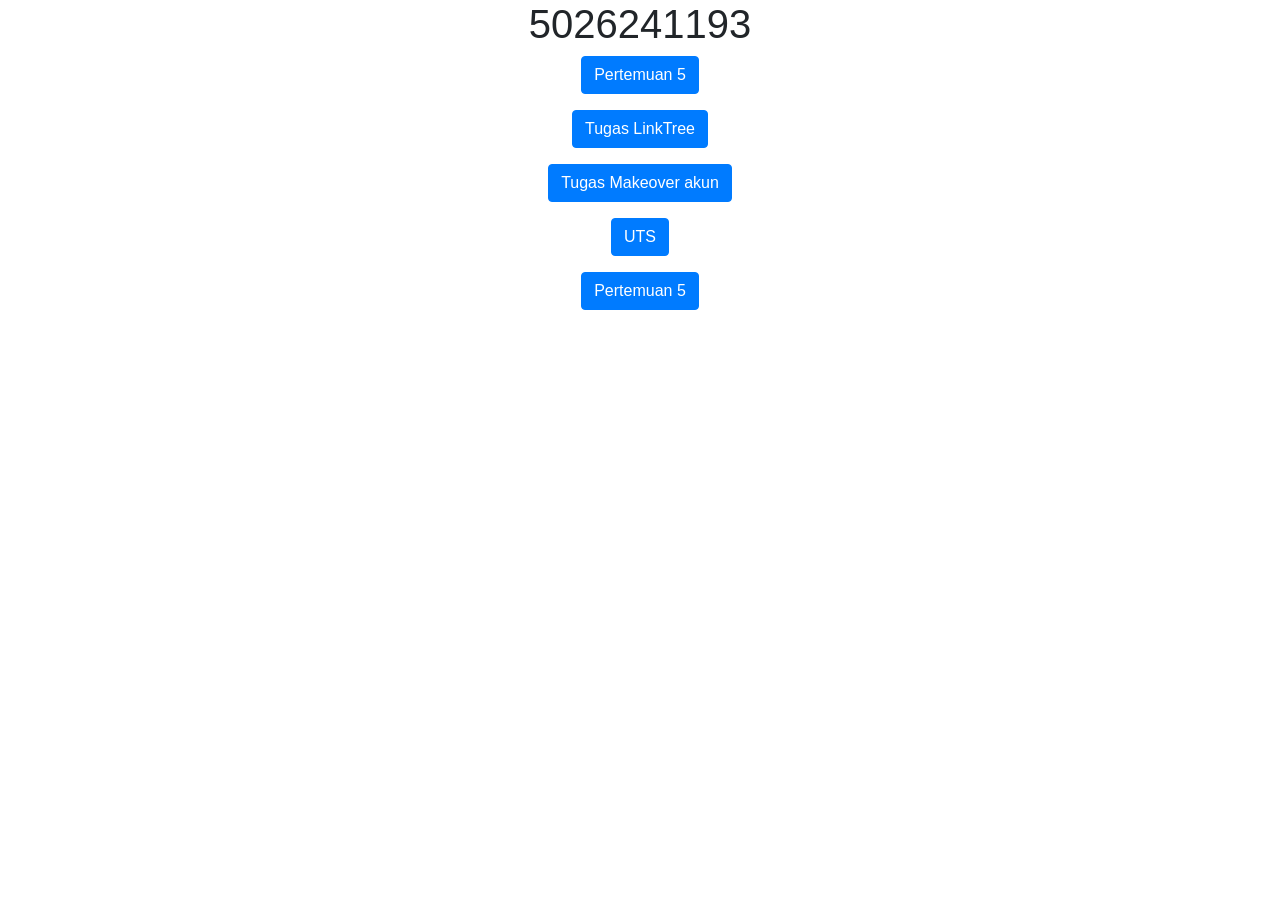
==== index.html @ 5954fcb5 "Linktree pertemuan 5" ====
<!DOCTYPE html>
<html lang="en">

<head>
    <title>5026241193</title>
    <meta charset="utf-8">
    <meta name="viewport" content="width=device-width, initial-scale=1">
    <link rel="stylesheet" href="https://cdn.jsdelivr.net/npm/bootstrap@4.6.2/dist/css/bootstrap.min.css">
    <script src="https://cdn.jsdelivr.net/npm/jquery@3.7.1/dist/jquery.slim.min.js"></script>
    <script src="https://cdn.jsdelivr.net/npm/popper.js@1.16.1/dist/umd/popper.min.js"></script>
    <script src="https://cdn.jsdelivr.net/npm/bootstrap@4.6.2/dist/js/bootstrap.bundle.min.js"></script>
</head>

<body>

    <div class="container">
        <center>
            <h1>5026241193</h1>
            <p><a href="pertemuan5.html" target="_blank" class="btn btn-primary">Pertemuan 5</a></p>
            <p><a href="" target="_blank" class="btn btn-primary">Tugas LinkTree</a></p>
            <p><a href="" target="_blank" class="btn btn-primary">Tugas Makeover akun</a></p>
            <p><a href="" target="_blank" class="btn btn-primary">UTS</a></p>
            <p><a href="" target="_blank" class="btn btn-primary">Pertemuan 5</a></p>
        </center>

    </div>

</body>

</html>
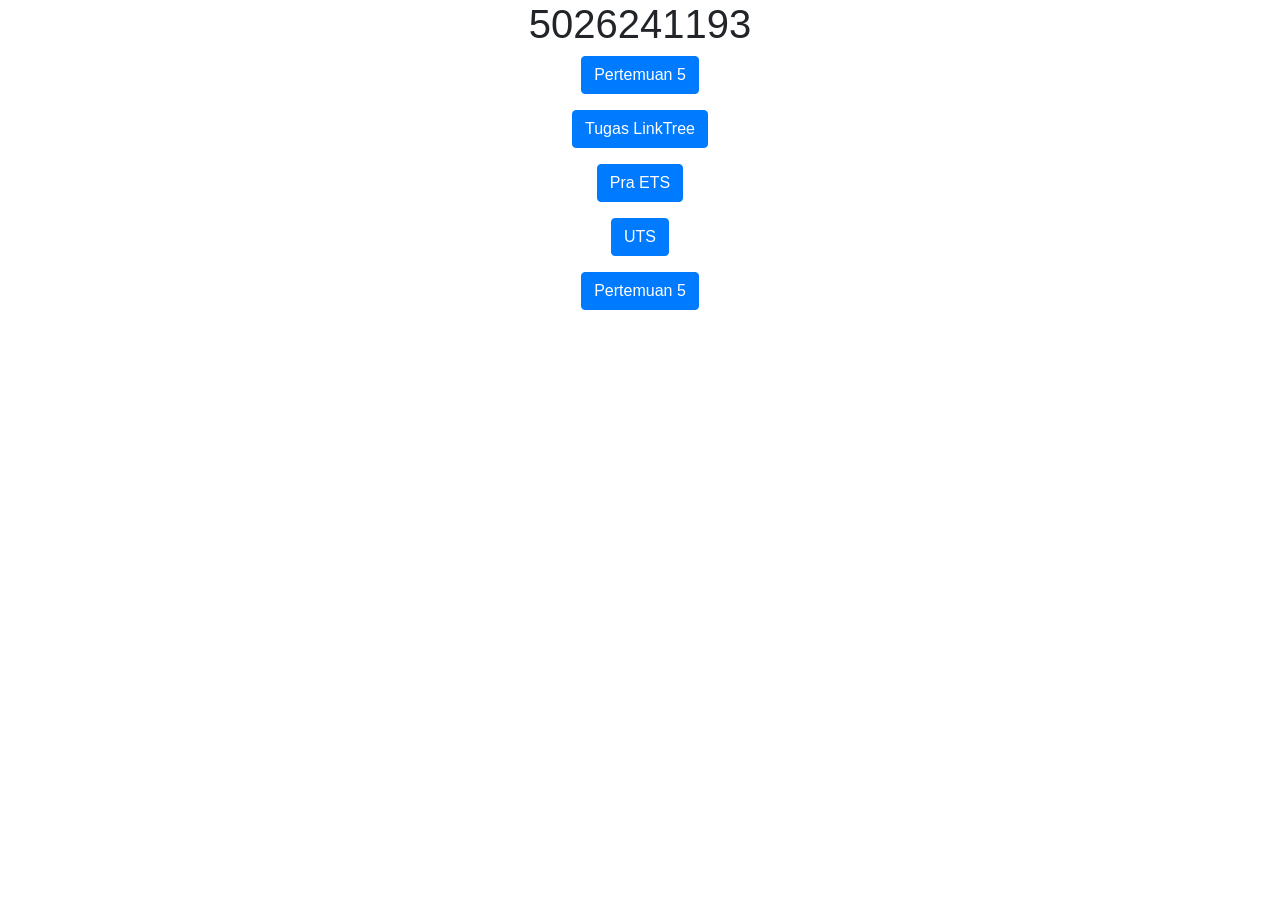
==== commit 7021f79b: "tugas Pra ETS" ====
--- a/index.html
+++ b/index.html
@@ -17,8 +17,8 @@
         <center>
             <h1>5026241193</h1>
             <p><a href="pertemuan5.html" target="_blank" class="btn btn-primary">Pertemuan 5</a></p>
-            <p><a href="" target="_blank" class="btn btn-primary">Tugas LinkTree</a></p>
-            <p><a href="" target="_blank" class="btn btn-primary">Tugas Makeover akun</a></p>
+            <p><a href="tugaslinktree.html" target="_blank" class="btn btn-primary">Tugas LinkTree</a></p>
+            <p><a href="tugas_ets.html" target="_blank" class="btn btn-primary">Pra ETS</a></p>
             <p><a href="" target="_blank" class="btn btn-primary">UTS</a></p>
             <p><a href="" target="_blank" class="btn btn-primary">Pertemuan 5</a></p>
         </center>
